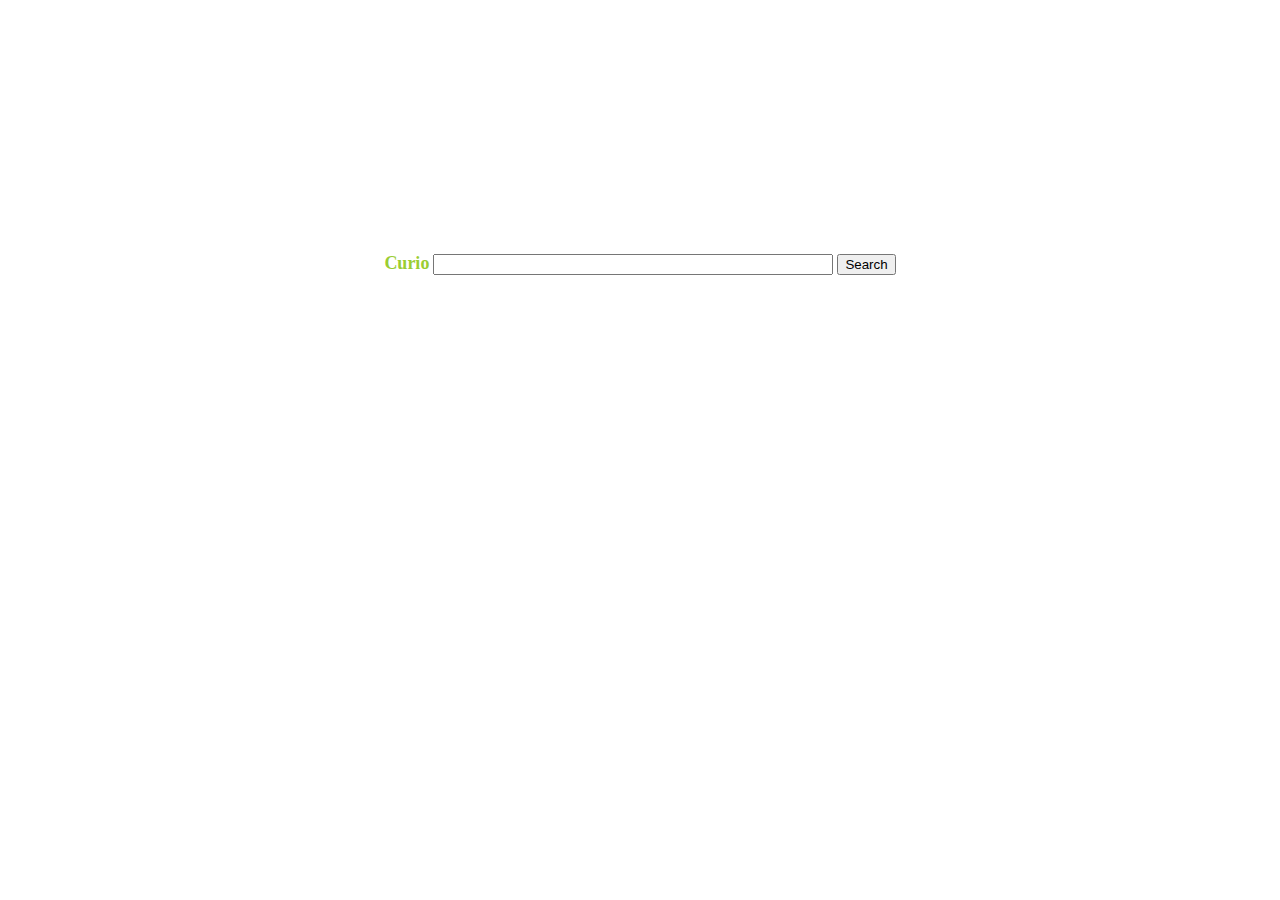
==== templates/index.html @ 88d1742d "Initial commit for curio project" ====
<html>
  <body>
    <div style="text-align:center;border:black;">
      <div style="margin-top:20%;margin-left:auto;margin-right:auto;width:600px;border:red;">
        <form action=".">
          <span style="font-family:Verdana,Times,Serif;font-weight:bold;font-size:18px;color:yellowgreen;">Curio</span>
          <input id="q" name="q" type="text" maxlength="2048" style="width:400px"/>
          <input type="submit" value="Search"/>
        </form>
      </div>
    </div>
  </body>
</html>
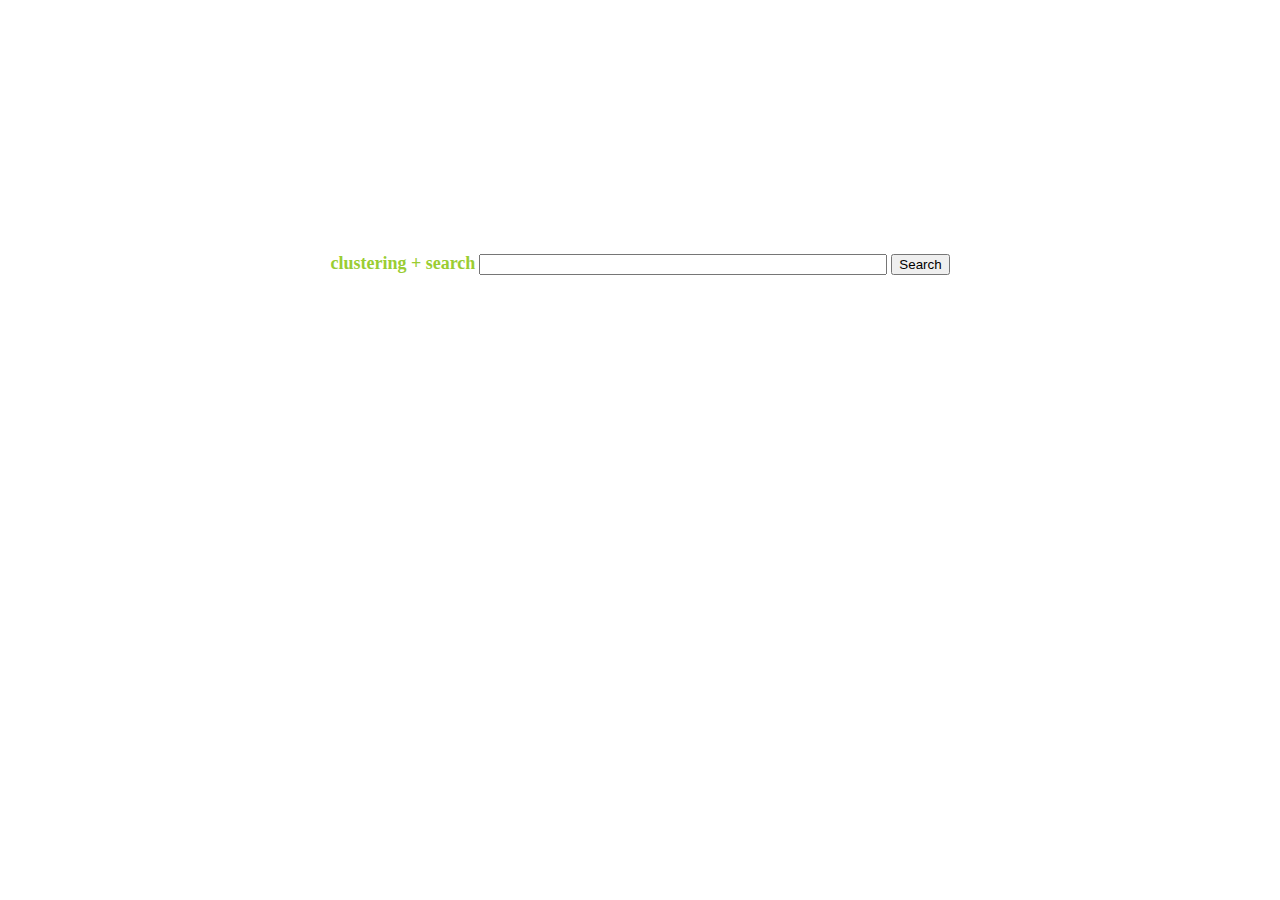
==== commit bfde1b90: "update" ====
--- a/templates/index.html
+++ b/templates/index.html
@@ -1,9 +1,16 @@
+<!DOCTYPE HTML PUBLIC "-//W3C//DTD HTML 4.01//EN" "http://www.w3.org/TR/html4/strict.dtd">
 <html>
+  <head>
+    <title>clustring + search</title>
+    <meta http-equiv="content-type" content="text/html; charset=utf-8">
+    <link rel="stylesheet" type="text/css" href="http://yui.yahooapis.com/3.0.0/build/cssreset/reset-min.css"> 
+    <link rel="stylesheet" type="text/css" href="http://yui.yahooapis.com/3.0.0/build/cssfonts/fonts-min.css"> 
+  </head>
   <body>
     <div style="text-align:center;border:black;">
-      <div style="margin-top:20%;margin-left:auto;margin-right:auto;width:600px;border:red;">
+      <div style="margin-top:20%;margin-left:auto;margin-right:auto;width:800px;border:red;">
         <form action=".">
-          <span style="font-family:Verdana,Times,Serif;font-weight:bold;font-size:18px;color:yellowgreen;">Curio</span>
+          <span style="font-family:Verdana,Times,Serif;font-weight:bold;font-size:18px;color:yellowgreen;">clustering + search</span>
           <input id="q" name="q" type="text" maxlength="2048" style="width:400px"/>
           <input type="submit" value="Search"/>
         </form>
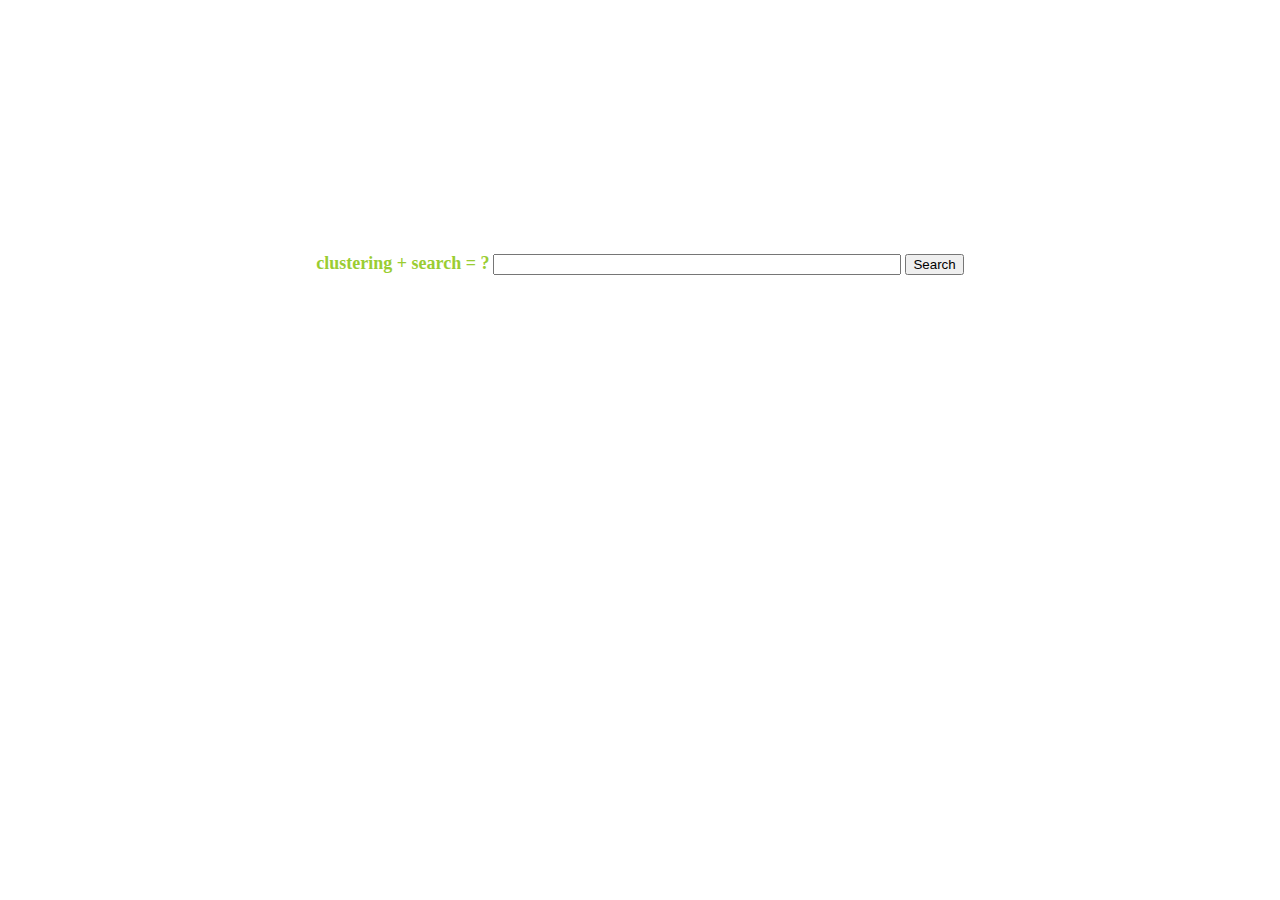
==== commit 3f6c7850: "update" ====
--- a/templates/index.html
+++ b/templates/index.html
@@ -9,9 +9,9 @@
   <body>
     <div style="text-align:center;border:black;">
       <div style="margin-top:20%;margin-left:auto;margin-right:auto;width:800px;border:red;">
-        <form action=".">
-          <span style="font-family:Verdana,Times,Serif;font-weight:bold;font-size:18px;color:yellowgreen;">clustering + search</span>
-          <input id="q" name="q" type="text" maxlength="2048" style="width:400px"/>
+        <form action="/search">
+          <span style="font-family:Verdana,Times,Serif;font-weight:bold;font-size:18px;color:yellowgreen;">clustering + search = ?</span>
+          <input id="query" name="query" type="text" maxlength="2048" style="width:400px"/>
           <input type="submit" value="Search"/>
         </form>
       </div>
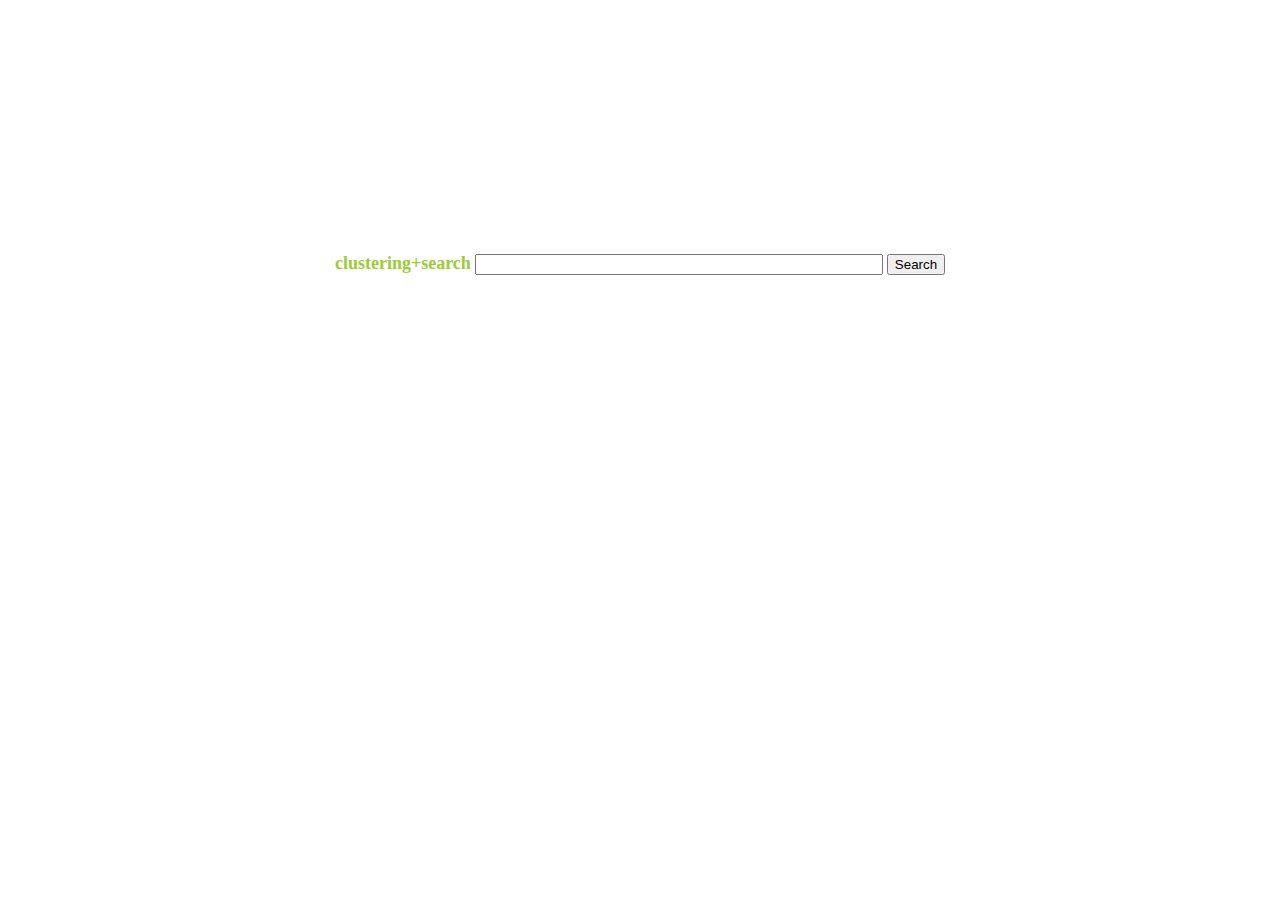
==== commit f97594bb: "update" ====
--- a/templates/index.html
+++ b/templates/index.html
@@ -7,10 +7,10 @@
     <link rel="stylesheet" type="text/css" href="http://yui.yahooapis.com/3.0.0/build/cssfonts/fonts-min.css"> 
   </head>
   <body>
-    <div style="text-align:center;border:black;">
+    <div style="text-align:center;">
       <div style="margin-top:20%;margin-left:auto;margin-right:auto;width:800px;border:red;">
         <form action="/search">
-          <span style="font-family:Verdana,Times,Serif;font-weight:bold;font-size:18px;color:yellowgreen;">clustering + search = ?</span>
+          <span style="font-family:Verdana,Times,Serif;font-weight:bold;font-size:18px;color:yellowgreen;">clustering+search</span>
           <input id="query" name="query" type="text" maxlength="2048" style="width:400px"/>
           <input type="submit" value="Search"/>
         </form>
